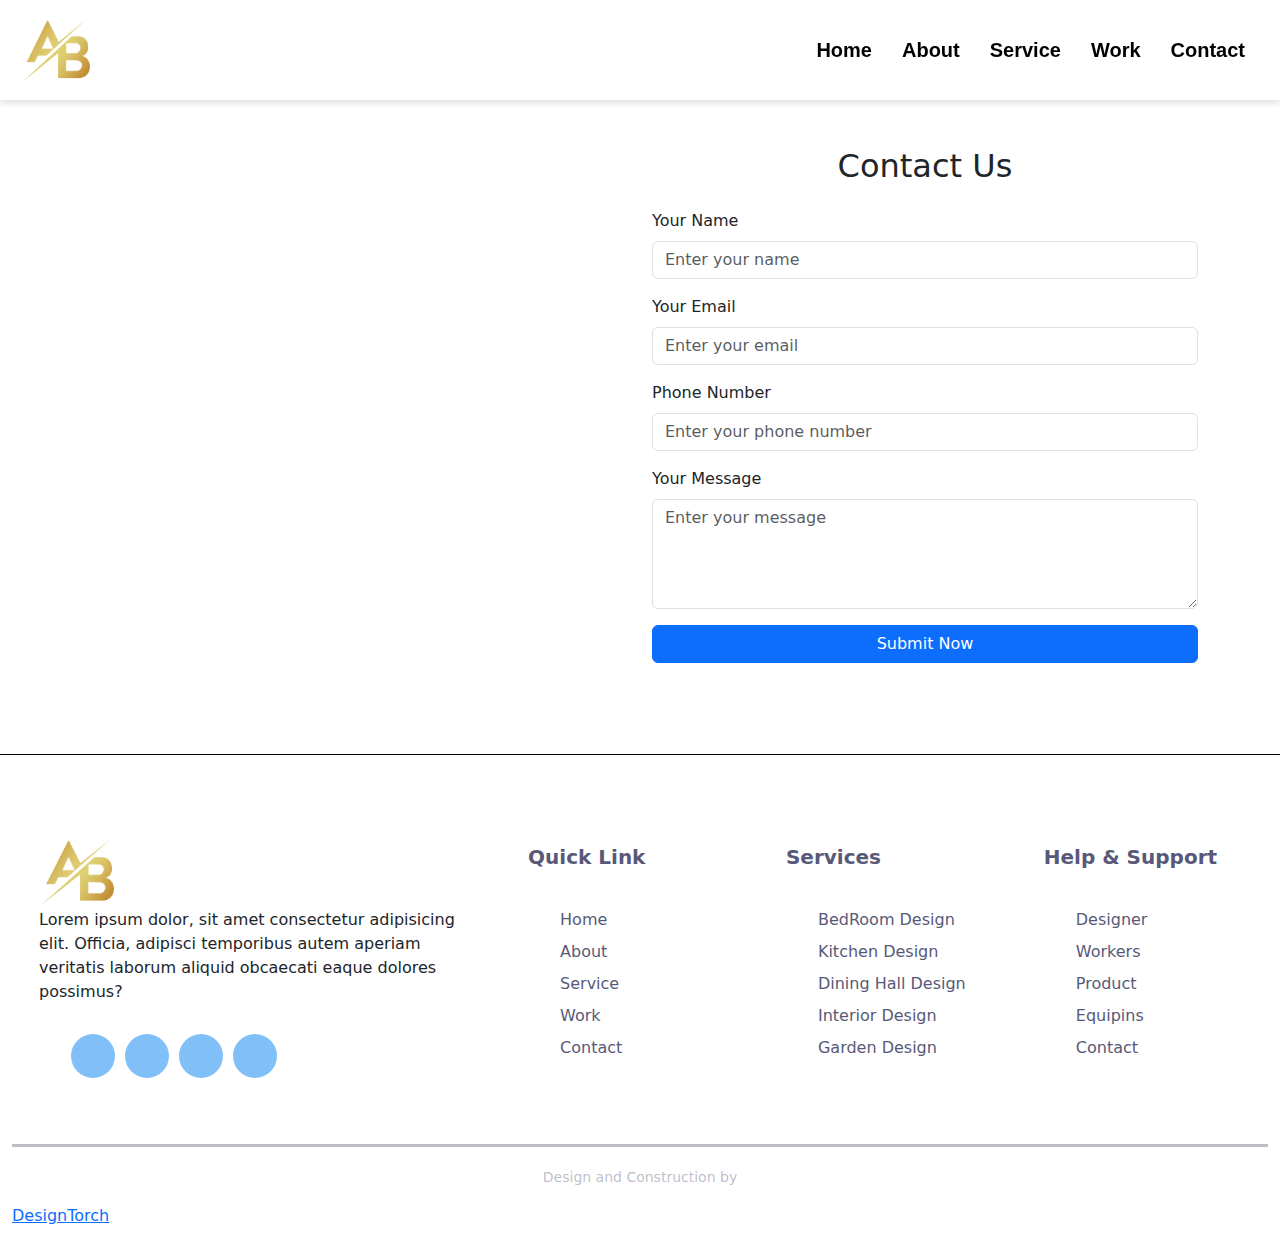
==== Contact.html @ 01031bfd "first commit" ====
<!DOCTYPE html>
<html lang="en">
<head>
    <meta charset="UTF-8">
    <meta name="viewport" content="width=device-width, initial-scale=1.0">
    <title>Contact</title>
    <title>Construction Building Project</title>
    <link href="https://cdn.jsdelivr.net/npm/bootstrap@5.3.0-alpha1/dist/css/bootstrap.min.css" rel="stylesheet">
    <link rel="stylesheet" href="https://cdnjs.cloudflare.com/ajax/libs/font-awesome/6.6.0/css/all.min.css" integrity="sha512-Kc323vGBEqzTmouAECnVceyQqyqdsSiqLQISBL29aUW4U/M7pSPA/gEUZQqv1cwx4OnYxTxve5UMg5GT6L4JJg==" crossorigin="anonymous" referrerpolicy="no-referrer" />
    <link rel="stylesheet" href="https://cdnjs.cloudflare.com/ajax/libs/OwlCarousel2/2.3.4/assets/owl.carousel.min.css">
    <link rel="stylesheet" href="https://cdnjs.cloudflare.com/ajax/libs/OwlCarousel2/2.3.4/assets/owl.theme.default.min.css">
    <link rel="stylesheet" href="Contact.css">
    
</head>
<body>
    <!-- HEADER LOGO NAV BOOK TABLE START -->
 
 <section class="main-image" >
    <div class="header-nav"> 
        <div class="logo">
            <img src="./image/IMG_2529 logoA-B.png" width="70px" height="70px" alt="Logo">
        </div>
        <div class="nav-bar-box">
            <a href="#hero">Home</a>
            <a href="#section-blog">About</a>
            <a href="#services">Service</a>
            <a href="#Our-Services">Work</a>
            <a href="#Contact">Contact</a>
        </div>
        <div class="mobile-nav">
            <div class="mobil-responsive-box">
                <i class="fa-solid fa-bars" id="menu-icon" onclick="openMenuBar()"></i>
                <div id="mobil-menu-bar"> 
                    <i class="fa-solid fa-xmark" onclick="closeMenuBar()"></i>
                    <a href="#Home">Home</a>
                    <a href="#section-blog">About</a>
                    <a href="#services">Service</a>
                    <a href="#Our-Services">Work</a>
                    <a href="#Contact">Contact</a>
                </div>
            </div>
        </div>
    </div>    
</section>  
<!--------------HEADER LOGO NAV BOOK TABLE END ------------------>





    <!-- Contact Section Start -->

    <section class="mt-5" id="Contact">
        <div class="container"  style="margin-top: 147px;">
            <div class="row justify-content-center">
                <div class="col-lg-6">
                    <div style="width: 100%"><iframe width="100%" height="600" frameborder="0" scrolling="no" marginheight="0" marginwidth="0" src="https://maps.google.com/maps?width=100%25&amp;height=600&amp;hl=en&amp;q=Vismaya%20Restaurant%20Kattakada+(Vismaya%20Restaurant)&amp;t=&amp;z=14&amp;ie=UTF8&amp;iwloc=B&amp;output=embed"><a href="https://www.gps.ie/">gps systems</a></iframe></div>
                </div>
                <div class="col-md-6 form-container">
                    <h2 class="text-center mb-4">Contact Us</h2>
                    <form>
                        <div class="mb-3">
                            <label for="name" class="form-label">Your Name</label>
                            <input type="text" class="form-control" id="name" placeholder="Enter your name">
                        </div>
                        <div class="mb-3">
                            <label for="email" class="form-label">Your Email</label>
                            <input type="email" class="form-control" id="email" placeholder="Enter your email">
                        </div>
                        <div class="mb-3">
                            <label for="phone" class="form-label">Phone Number</label>
                            <input type="tel" class="form-control" id="phone" placeholder="Enter your phone number">
                        </div>
                        <div class="mb-3">
                            <label for="message" class="form-label">Your Message</label>
                            <textarea class="form-control" id="message" rows="4" placeholder="Enter your message"></textarea>
                        </div>
                        <div class="d-grid">
                            <button type="submit" class="btn btn-primary">Submit Now</button>
                        </div>
                    </form>
                </div>
            </div>
        </div>
    </section>

    <!-- Contact Section end -->
   

   <!-- FOOTER SECTION START -->
   <section>
    <footer style="border-top:1px solid black ;">
        <div class="cotainer">
            <div class="wrapper">
                <div class="footer-widget">
                    <a href="#" >
                    <img src="./image/IMG_2529 logoA-B.png" alt="" class="logo-footer" style="width: 75px;">
                    </a>
                    <p class="desc">
                        Lorem ipsum dolor, sit amet consectetur adipisicing elit. Officia, adipisci temporibus autem aperiam veritatis laborum aliquid obcaecati eaque dolores possimus?
                    </p>
                    <ul class="socials">
                        <li>
                            <a href="#"><i class="fa-brands fa-facebook"></i></a>
                        </li>

                        <li>
                            <a href="#"><i class="fab fa-twitter"></i></a>
                        </li>

                        <li>
                            <a href="#"><i class="fab fa-instagram"></i></a>
                        </li>

                        <li>
                            <a href="#"><i class="fab fa-linkedin"></i></a>
                        </li>
                    </ul>
                </div>
                <div class="footer-widget">
                    <h6>Quick Link</h6>
                    <ul class="links">
                        <li><a href="">Home</a></li>
                        <li><a href="">About</a></li>
                        <li><a href="">Service</a></li>
                        <li><a href="">Work</a></li>
                        <li><a href="">Contact</a></li>
                    </ul>
                </div>

                <div class="footer-widget">
                    <h6>Services</h6>
                    <ul class="links">
                        <li><a href="">BedRoom Design</a></li>
                        <li><a href="">Kitchen Design</a></li>
                        <li><a href="">Dining Hall Design</a></li>
                        <li><a href="">Interior Design</a></li>
                        <li><a href="">Garden Design</a></li>
                    </ul>
                </div>

                <div class="footer-widget">
                    <h6>Help &amp; Support</h6>
                    <ul class="links">
                        <li><a href="">Designer</a></li>
                        <li><a href="">Workers</a></li>
                        <li><a href="">Product</a></li>
                        <li><a href="">Equipins</a></li>
                        <li><a href="">Contact</a></li>
                    </ul>
                </div>
            </div>
            <div class="copyright-wrapper">
                <p>Design and Construction by</p>
                <a href="#" target="blank">DesignTorch</a>
            </div>
        </div>
    </footer>
</section>
<!-- FOOTER SECTION END -->


















    <script src="https://cdnjs.cloudflare.com/ajax/libs/jquery/3.6.0/jquery.min.js"></script>
    <script src="https://cdnjs.cloudflare.com/ajax/libs/OwlCarousel2/2.3.4/owl.carousel.min.js"></script>
    
    
        <!-- Bootstrap and JS -->
        <script src="https://cdn.jsdelivr.net/npm/bootstrap@5.3.0-alpha1/dist/js/bootstrap.bundle.min.js"></script>
        <script src="Contact.js"></script>

</body>
</html>
---- Contact.css ----
*{
    margin: 0;
    padding: 0;
}

  
  /* <!--------------- ///////////////////HEADER LOGO NAV BOOK TABLE START /////////////////// ------------------> */ 
  .header-nav {
    width: 100%;
    height: 100px;
    display: flex;
    justify-content: space-between;
    align-items: center;
    padding: 0 20px;
    background-color: #fff;
    box-shadow: 0 4px 6px rgba(0, 0, 0, 0.1);
    position: fixed;
    top: 0;
    z-index: 999;
}

.logo img {
    width: 70px;
    height: 70px;
}

.nav-bar-box {
    display: flex;
    justify-content: center;
    align-items: center;
}

.nav-bar-box a {
    font-size: 20px;
    font-weight: 600;
    margin: 0px 10px;
    font-family: sans-serif;
    color: #000000;
    text-decoration: none;
    padding: 5px;
    position: relative;
}

.nav-bar-box a:hover {
    color: #c39a8b;
    border-bottom: 1px solid #c39a8b;
    transition: 0.3s ease-in-out;
}

.mobile-nav {
    display: none;
}

#mobil-menu-bar {
    position: fixed;
    top: 0;
    right: 0;
    width: 300px;
    height: 100vh;
    z-index: 1000;
    background: rgba(0, 0, 0, 0.85);
    display: none;
    flex-direction: column;
    justify-content: center;
    align-items: center;
    backdrop-filter: blur(15px);
    transition: transform 0.3s ease;
}

#mobil-menu-bar a {
    color: #ffffff;
    text-decoration: none;
    font-size: 20px;
    margin: 15px 0;
}

#mobil-menu-bar i {
    position: absolute;
    top: 20px;
    right: 20px;
    font-size: 30px;
    color: #fff;
    cursor: pointer;
}
.mobil-responsive-box{
    padding: 28px;
}
.mobile-nav i {
    font-size: 30px;
    color: #000;
    cursor: pointer;
}

/* Responsive adjustments for tablets and mobile */
@media (max-width: 1060px) {
    .nav-bar-box a {
        font-size: 16px;
    }
}

@media (max-width: 768px) {
    .nav-bar-box {
        display: none;
    }

    .mobile-nav {
        display: flex;
    }
}

/* Mobile responsive for devices smaller than 710px */
@media (max-width: 768px) {
    .header-nav {
        height: 70px;
        justify-content: space-between;
    }

    .logo img {
        width: 50px;
        height: 50px;
    }

    .mobile-nav {
        display: block;
    }

    .nav-bar-box a {
        display: none;
    }

    #mobil-menu-bar {
        display: flex;
        transform: translateX(100%);
    }

    #mobil-menu-bar.open {
        transform: translateX(0);
    }
  
  
}

/* <!---------------/////////////////// HEADER LOGO NAV BOOK TABLE END/////////////////// ------------------> */


/* Contact Form Styling Section Start */




@media (max-width: 992px) {
    /* For tablets and smaller laptops */
    .form-container {
        width: 80%;
        margin: 0 auto;
    }
}

@media (max-width: 768px) {
    /* For mobile devices */
    .form-container {
        width: 100%;
        margin: 0 auto;
        padding: 15px;
    }
}



/* Contact Form Styling Section End */



/* <!-- FOOTER SECTION START --> */

footer{
    position: relative;
    width: 100%;
    height: auto;
    padding-top: 80px;
    background-color: #ffffff;
}
.cotainer{
    width: 100%;
    max-width: 1320px;
    margin: 0 auto;
    padding: 0 12px;
}
.wrapper{
    display: flex;
    justify-content: space-between;
    flex-direction: row;
    flex-wrap: wrap;
}
.wrapper .footer-widget{
    width: calc(20% - 30px);
    margin: 0 15px 50px;
    padding: 0 12px;
}
.wrapper .footer-widget:nth-child(1){
    width: calc(40% - 50px);
    margin-right: 15px;

}
.wrapper .footer-widget.logo-footer{
    margin-bottom: 30px;
    vertical-align: middle;
}

.wrapper .footer-widget p{
    margin-bottom: 30px;
    font-size: 16px;
    line-height: 24px;

}
.wrapper .footer-widget .socials{
   display: flex;
   align-items: center;
   justify-content: flex-start;
}
.wrapper .footer-widget .socials li{
   list-style: none;
 }
 .wrapper .footer-widget .socials li a{
  width: 44px;
  height: 44px;
  margin-right: 10px;
  background-color: rgba(3, 127, 243, 0.5);
  color: #ffffff;
  border-radius: 50%;
  font-size: 20px;
  text-decoration: none;
  display: flex;
  align-items: center;
  justify-content: center;
  transition: all 0.3 ease-in-out;
}
.wrapper .footer-widget .socials li a:hover{
    background-color: #037ef3;
}
.wrapper .footer-widget  h6{
    color: #585978;
    margin: 10px 0 35px;
    font-size: 20px;
    font-weight: 600;
}
.wrapper .footer-widget .links li{
    list-style: none;
    
}
.wrapper .footer-widget .links li a{
    color: #585978;
    font-size: 16px;
    text-decoration: none;
    text-transform: capitalize;
    line-height: 32px;
    transition: all 0.3s ease-in-out;
}
.wrapper .footer-widget .links li a:hover{
    color: #037ef3;
}
.copyright-wrapper{
    padding: 20px 0;
    border-top: solid rgba(88, 89, 121, 0.4);
}
.copyright-wrapper p{
    color:  rgba(88, 89, 120, 0.4);
    font-size: 14px;
    font-weight: 500;
    text-align: center;

}
.copyright-wrapper p a{
    /* color: inherit; */
    font-weight: 500;
    text-decoration: none;
    transition: all 0.3s ease-in-out;
}
.copyright-wrapper p a:hover{
    color: #037ef3;
}

/* footer@media section start */
@media(max-width:992px){
   .cotainer {
    max-width: 960px;
}
.wrapper .footer-widget,
.wrapper .footer-widget:nth-child(1){
    width: calc(50% - 30px);
}
}

@media(max-width:768px){
    .cotainer {
     max-width: 720px;
 }
 .wrapper .footer-widget,
 .wrapper .footer-widget:nth-child(1){
     width: 100%;
     margin: 0 10px 50px;
 }
 }
 /* <!-- FOOTER SECTION END --> */
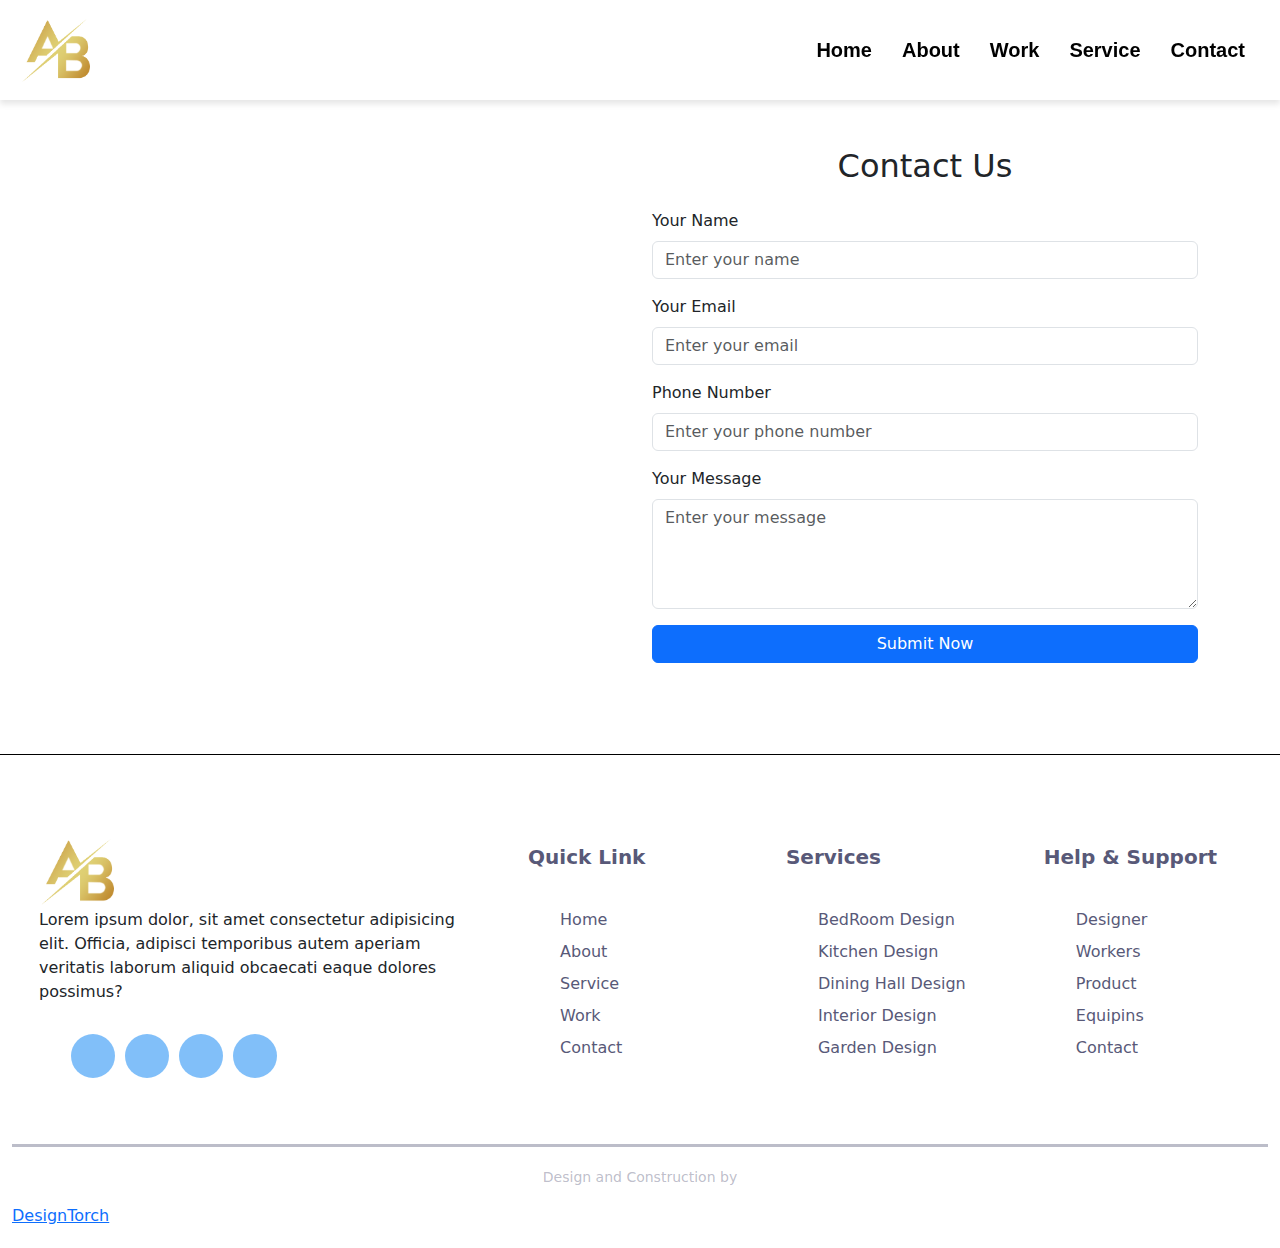
==== commit 5925c1e4: "work of service" ====
--- a/Contact.html
+++ b/Contact.html
@@ -1,4 +1,4 @@
-<!DOCTYPE html>
+    <!DOCTYPE html>
 <html lang="en">
 <head>
     <meta charset="UTF-8">
@@ -21,22 +21,22 @@
             <img src="./image/IMG_2529 logoA-B.png" width="70px" height="70px" alt="Logo">
         </div>
         <div class="nav-bar-box">
-            <a href="#hero">Home</a>
-            <a href="#section-blog">About</a>
-            <a href="#services">Service</a>
-            <a href="#Our-Services">Work</a>
-            <a href="#Contact">Contact</a>
+            <a href="index.html#hero">Home</a>
+            <a href="index.html#section-blog">About</a>
+            <a href="index.html#services">Work</a>
+            <a href="index.html#Our-Services">Service</a>
+            <a href="index.html#Contact">Contact</a>
         </div>
         <div class="mobile-nav">
             <div class="mobil-responsive-box">
                 <i class="fa-solid fa-bars" id="menu-icon" onclick="openMenuBar()"></i>
                 <div id="mobil-menu-bar"> 
                     <i class="fa-solid fa-xmark" onclick="closeMenuBar()"></i>
-                    <a href="#Home">Home</a>
-                    <a href="#section-blog">About</a>
-                    <a href="#services">Service</a>
-                    <a href="#Our-Services">Work</a>
-                    <a href="#Contact">Contact</a>
+                    <a href="index.html#Home">Home</a>
+                    <a href="index.html#section-blog">About</a>
+                    <a href="index.html#services">Work</a>
+                    <a href="index.html#Our-Services">Service</a>
+                    <a href="index.html#Contact">Contact</a>
                 </div>
             </div>
         </div>
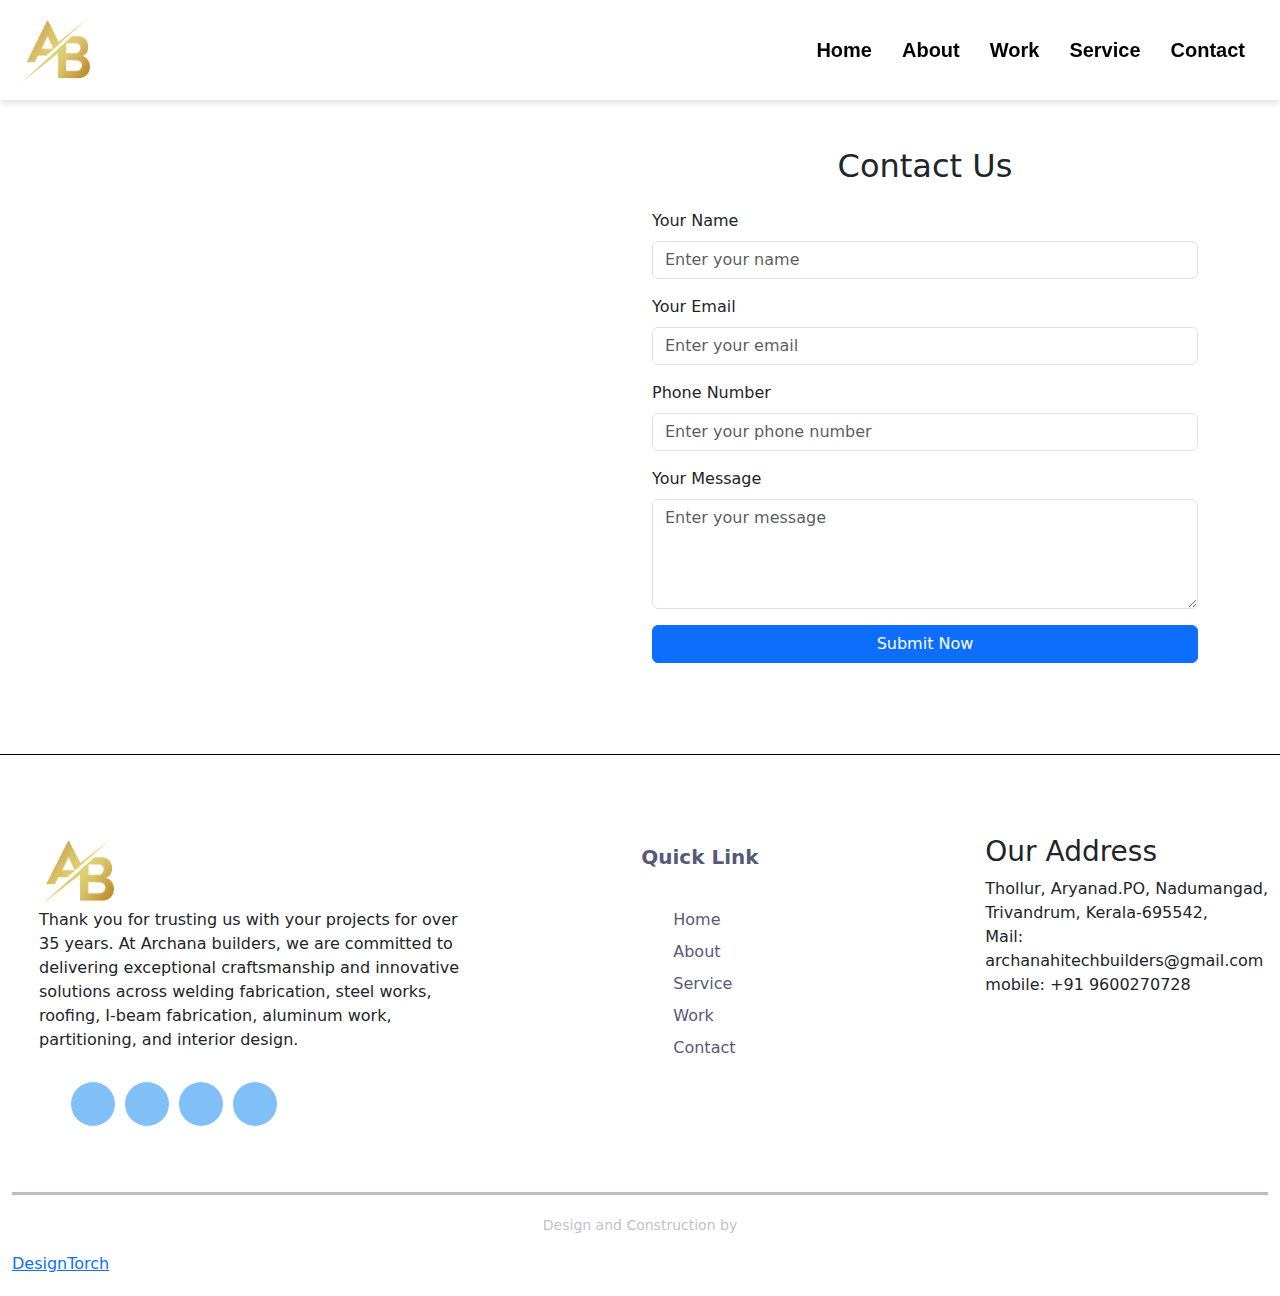
==== commit f0828095: "footer section footer" ====
--- a/Contact.html
+++ b/Contact.html
@@ -87,79 +87,80 @@
     <!-- Contact Section end -->
    
 
-   <!-- FOOTER SECTION START -->
-   <section>
-    <footer style="border-top:1px solid black ;">
-        <div class="cotainer">
+    <!-- FOOTER SECTION START -->
+    <section>
+        <footer style="border-top: 1px solid black">
+          <div class="cotainer">
             <div class="wrapper">
-                <div class="footer-widget">
-                    <a href="#" >
-                    <img src="./image/IMG_2529 logoA-B.png" alt="" class="logo-footer" style="width: 75px;">
-                    </a>
-                    <p class="desc">
-                        Lorem ipsum dolor, sit amet consectetur adipisicing elit. Officia, adipisci temporibus autem aperiam veritatis laborum aliquid obcaecati eaque dolores possimus?
-                    </p>
-                    <ul class="socials">
-                        <li>
-                            <a href="#"><i class="fa-brands fa-facebook"></i></a>
-                        </li>
-
-                        <li>
-                            <a href="#"><i class="fab fa-twitter"></i></a>
-                        </li>
-
-                        <li>
-                            <a href="#"><i class="fab fa-instagram"></i></a>
-                        </li>
-
-                        <li>
-                            <a href="#"><i class="fab fa-linkedin"></i></a>
-                        </li>
-                    </ul>
-                </div>
-                <div class="footer-widget">
-                    <h6>Quick Link</h6>
-                    <ul class="links">
-                        <li><a href="">Home</a></li>
-                        <li><a href="">About</a></li>
-                        <li><a href="">Service</a></li>
-                        <li><a href="">Work</a></li>
-                        <li><a href="">Contact</a></li>
-                    </ul>
-                </div>
-
-                <div class="footer-widget">
-                    <h6>Services</h6>
-                    <ul class="links">
-                        <li><a href="">BedRoom Design</a></li>
-                        <li><a href="">Kitchen Design</a></li>
-                        <li><a href="">Dining Hall Design</a></li>
-                        <li><a href="">Interior Design</a></li>
-                        <li><a href="">Garden Design</a></li>
-                    </ul>
-                </div>
-
-                <div class="footer-widget">
-                    <h6>Help &amp; Support</h6>
-                    <ul class="links">
-                        <li><a href="">Designer</a></li>
-                        <li><a href="">Workers</a></li>
-                        <li><a href="">Product</a></li>
-                        <li><a href="">Equipins</a></li>
-                        <li><a href="">Contact</a></li>
-                    </ul>
-                </div>
+              <div class="footer-widget">
+                <a href="#">
+                  <img
+                    src="./image/IMG_2529 logoA-B.png"
+                    alt=""
+                    class="logo-footer"
+                    style="width: 75px"
+                  />
+                </a>
+                <p class="desc">                
+                    Thank you for trusting us with your projects for over 35 years. At Archana builders,
+                    we are committed to delivering exceptional craftsmanship and innovative solutions across welding fabrication, steel works, 
+                    roofing, I-beam fabrication, aluminum work, partitioning, and interior design.
+                </p>
+                <ul class="socials">
+                  <li>
+                    <a href="#"><i class="fa-brands fa-facebook"></i></a>
+                  </li>
+  
+                  <li>
+                    <a href="#"><i class="fab fa-twitter"></i></a>
+                  </li>
+  
+                  <li>
+                    <a href="#"><i class="fab fa-instagram"></i></a>
+                  </li>
+  
+                  <li>
+                    <a href="#"><i class="fab fa-linkedin"></i></a>
+                  </li>
+                </ul>
+              </div>
+              <div class="footer-widget">
+                <h6>Quick Link</h6>
+                <ul class="links">
+                  <li><a href="index.html#hero">Home</a></li>
+                  <li><a href="index.html#section-blog">About</a></li>
+                  <li><a href="index.html#services">Service</a></li>
+                  <li><a href="index.html#gallery">Work</a></li>
+                  <li><a href="index.html#Contact">Contact</a></li>
+                </ul>
+              </div>
+  
+              <div class="footer-widge0t-address">
+                <h3> Our Address</h3>
+                <p class="address-client">
+                  Thollur, Aryanad.PO, Nadumangad,
+                  <br>
+                   Trivandrum, Kerala-695542,
+                  <br>
+                  Mail:
+                  <br>
+                  archanahitechbuilders@gmail.com
+                  <br>
+                  mobile: +91 9600270728
+  
+                </p>
+             
+              </div>
             </div>
             <div class="copyright-wrapper">
-                <p>Design and Construction by</p>
-                <a href="#" target="blank">DesignTorch</a>
+              <p>Design and Construction by</p>
+              <a href="#" target="blank">DesignTorch</a>
             </div>
-        </div>
-    </footer>
-</section>
-<!-- FOOTER SECTION END -->
-
-
+          </div>
+        </footer>
+      </section>
+      <!-- FOOTER SECTION END -->
+       
 
 
 
